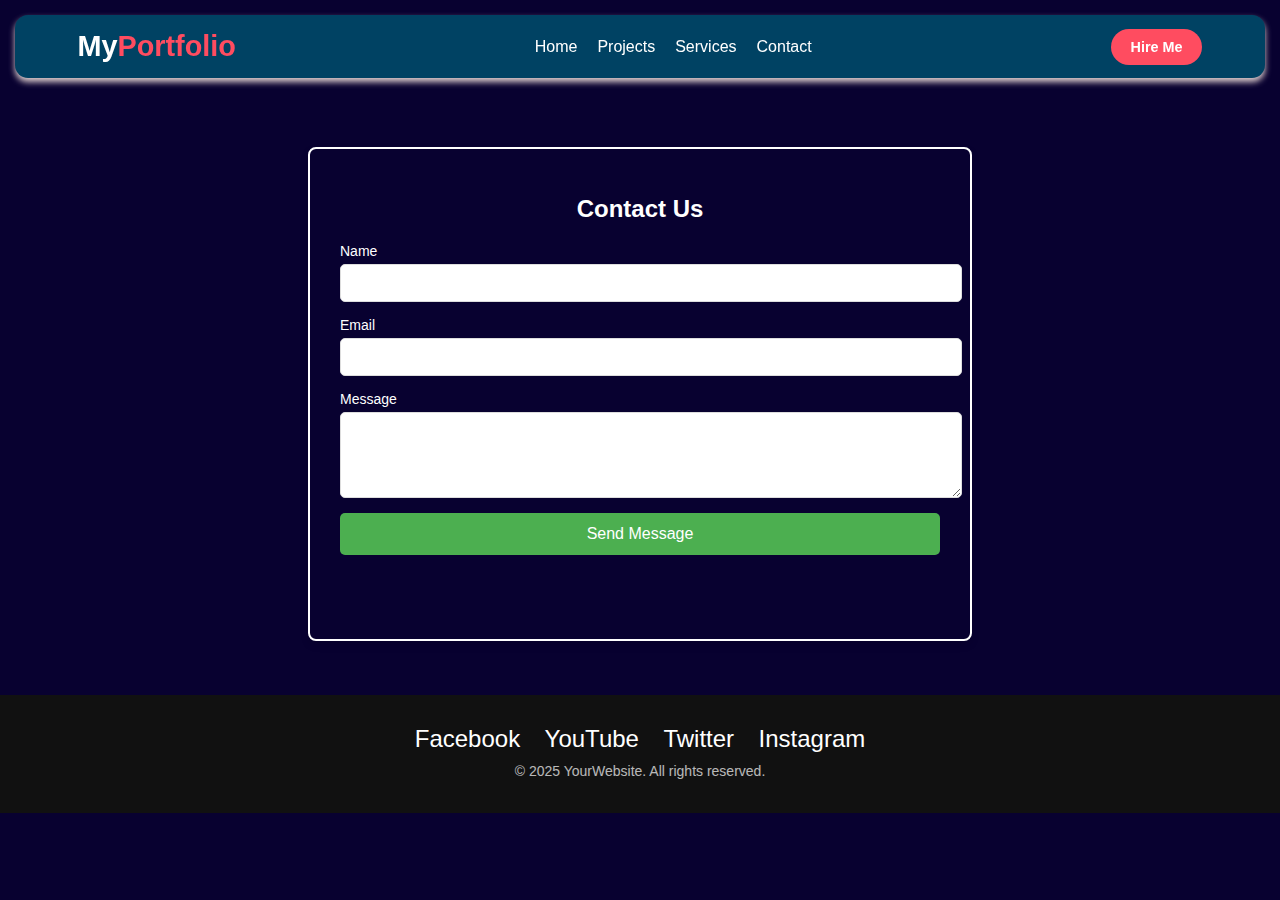
==== contact.html @ 408801b8 "update all" ====
<!DOCTYPE html>
<html lang="en">
<head>
    <meta charset="UTF-8">
    <meta name="viewport" content="width=device-width, initial-scale=1.0">
    <title>Md Rifat Rahman - Contact</title>
    <link rel="icon" href="favicon.ico" type="image/x-icon">
    <link rel="stylesheet" href="assets/css/styles.css"><link href="https://unpkg.com/aos@2.3.1/dist/aos.css" rel="stylesheet">
</head>
<body>

    <header class="portfolio-header" data-aos="fade-down" data-aos-duration="1000">
        <div class="container">
            <div class="logo">
                <a href="#">My<span>Portfolio</span></a>
            </div>
            <nav class="navigation">
                <ul>
                    <li><a href="index.html">Home</a></li>
                    <li><a href="projects.html">Projects</a></li>
                    <li><a href="services.html">Services</a></li>
                    <li><a href="#contact.html">Contact</a></li>
                </ul>
            </nav>
            <div class="cta-button">
                <a href="#hire-me" class="btn">Hire Me</a>
            </div>
        </div>
    </header>

    <br><br><br>

    <section class="contact-me">
        <div class="contact-container">
            <h1>Contact Us</h1>
            <form action="#" method="POST" class="contact-form">
                <label for="name">Name</label>
                <input type="text" id="name" name="name" required>
    
                <label for="email">Email</label>
                <input type="email" id="email" name="email" required>
    
                <label for="message">Message</label>
                <textarea id="message" name="message" rows="4" required></textarea>
    
                <button type="submit" class="submit-btn">Send Message</button>
                <br><br><br>
            </form>
        </div>
    </section>
    
    <br><br><br>
    
    <footer class="footer">
        <div class="social-icons">
            <a href="https://www.facebook.com/mdrrifat297/"><i class="fab fa-facebook"></i> Facebook</a>
            <a href="https://www.youtube.com/@Code_With_Rifat/"><i class="fab fa-youtube"></i> YouTube</a>
            <a href="https://twitter.com/mdrrifat297/"><i class="fab fa-twitter"></i> Twitter</a>
            <a href="https://www.instagram.com/mdrrifat297"><i class="fab fa-instagram"></i> Instagram</a>
        </div>
        <p>&copy; 2025 YourWebsite. All rights reserved.</p>
    </footer>

    <script src="assets/js/script.js" type="js"></script>
    <script src="https://unpkg.com/aos@2.3.1/dist/aos.js"></script>
    <script>
        AOS.init();
    </script>
</body>
</html>
---- assets/css/styles.css ----
body {
    background-color: #080130;
    color: #fff;
    font-family: Arial, sans-serif;
    margin: 0;
    padding: 0;
    box-sizing: border-box;
    height: 100%;
    width: 100%;
}

/* styles.css */
.portfolio-header {
    background-color: #004263;
    color: #fff;
    padding: 15px 0;
    margin: 15px;
    position: sticky;
    top: 0;
    z-index: 10;
    box-shadow: 0 4px 6px rgb(222, 206, 206);
    border-radius: 13px;
}


.container {
    width: 90%;
    max-width: 1200px;
    margin: 0 auto;
    display: flex;
    justify-content: space-between;
    align-items: center;
}

.logo a {
    text-decoration: none;
    font-size: 1.8rem;
    font-weight: bold;
    color: #fff;
}

.logo span {
    color: #ff4c60;
}

.navigation ul {
    list-style: none;
    display: flex;
    gap: 20px;
    margin: 0;
    padding: 0;
}

.navigation ul li a {
    text-decoration: none;
    color: #fff;
    font-size: 1rem;
    transition: color 0.3s;
}

.navigation ul li a:hover {
    color: #ff4c60;
}

.cta-button .btn {
    text-decoration: none;
    background-color: #ff4c60;
    color: #fff;
    padding: 10px 20px;
    border-radius: 25px;
    font-size: 0.9rem;
    font-weight: bold;
    transition: background-color 0.3s;
}

.cta-button .btn:hover {
    background-color: #e84255;
}

/* Responsive */
@media (max-width: 768px) {
    .container {
        flex-wrap: wrap;
        text-align: center;
    }

    .navigation ul {
        flex-direction: column;
        gap: 10px;
    }

    .cta-button {
        margin-top: 10px;
    }
}
.myself {
    color: white;
    padding: 20px 0;
    text-align: left;
    margin-right: 40px;
}
.myself-image img {
    width: 70%;
    height: 70%;
    object-fit: cover;
    border-radius: 20px;
}
.service img {
    width: 100%;
    height: 200px;
    object-fit: cover;
    border-radius: 10px;
}



.card {
    background: #00691e;
    padding: 20px;
    margin: auto;
    border-radius: 20px;
    box-shadow: 0 4px 8px rgba(0, 0, 0, 0.1);
    text-align: center;
    width: 400px;
    height: 100%;
    
}
.card img {
    width: 100px;
    border-radius: 50%;
    margin-bottom: 15px;
}
.card h2 {
    margin: 10px 0;
    color: #333;
}
.card a {
    display: inline-block;
    text-decoration: none;
    background: #24292e;
    color: #fff;
    padding: 10px 15px;
    border-radius: 5px;
    margin-top: 10px;
}
.card a:hover {
    background: #0366d6;
}





/* Main container */
.contact-container {
    background-color: #fff;
    padding: 30px;
    border-radius: 8px;
    box-shadow: 0 4px 8px rgba(0, 0, 0, 0.1);
    width: 100%;
    max-width: 600px;
}

/* Heading */
.contact-container {
    background: transparent;
    margin: auto;
    border: 2px solid #fff;
}
.contact-container h1 {
    font-size: 24px;
    margin-bottom: 20px;
    color: #ffffff;
    text-align: center;
}

/* Form Styling */
.contact-form {
    display: flex;
    flex-direction: column;
}

.contact-form label {
    margin-bottom: 5px;
    font-size: 14px;
    color: #ffffff;
}

.contact-form input,
.contact-form textarea {
    padding: 10px;
    margin-bottom: 15px;
    border: 1px solid #ddd;
    border-radius: 5px;
    font-size: 14px;
    width: 100%;
}

.contact-form button {
    padding: 12px;
    background-color: #4CAF50;
    color: white;
    border: none;
    border-radius: 5px;
    font-size: 16px;
    cursor: pointer;
}

.contact-form button:hover {
    background-color: #45a049;
}

/* Success message styling */
.success-message {
    text-align: center;
    color: green;
    font-size: 18px;
    margin-top: 20px;
}


.servicess {
    display: flex;
    justify-content: space-between;
    flex-wrap: wrap;
    gap: 20px;
    margin: 40px;
    padding: 20px;
    border: 1px solid #fff;
    border-radius: 8px;
}
.webservice {
    border-bottom: 1px solid #fff;
}
.androidservice {
    border-bottom: 1px solid #fff;
}



.projects-section {
    max-width: 1200px;
    margin: 0 auto;
    padding: 40px 20px;
}

.section-title {
    text-align: center;
    font-size: 36px;
    color: #ffffff;
    margin-bottom: 30px;
}

.projects-grid {
    display: grid;
    grid-template-columns: repeat(auto-fill, minmax(300px, 1fr));
    gap: 20px;
}

.project-card {
    background-color: #fff;
    border-radius: 10px;
    overflow: hidden;
    box-shadow: 0 4px 12px rgba(0, 0, 0, 0.1);
    transition: transform 0.3s ease, box-shadow 0.3s ease;
}

.project-card:hover {
    transform: translateY(-8px);
    box-shadow: 0 8px 24px rgba(0, 0, 0, 0.2);
}

.project-image {
    height: 200px;
    background-size: cover;
    background-position: center;
}

.project-content {
    padding: 20px;
    background-color: #024663;
}

.project-name {
    font-size: 24px;
    margin-bottom: 10px;
    color: #ffffff;
}

.project-summary {
    font-size: 16px;
    color: #02eeff;
    margin-bottom: 15px;
}

.project-link {
    font-size: 16px;
    color: #007bff;
    text-decoration: none;
    font-weight: bold;
}

.project-link:hover {
    text-decoration: underline;
}




.footer {
    background-color: #111;
    color: white;
    padding: 20px 0;
    text-align: center;
}
.footer .social-icons {
    margin: 10px 0;
}
.footer .social-icons a {
    color: white;
    text-decoration: none;
    margin: 0 10px;
    font-size: 24px;
    transition: 0.3s;
}
.footer .social-icons a:hover {
    color: #00bcd4;
}
.footer p {
    margin-top: 10px;
    font-size: 14px;
    opacity: 0.7;
}
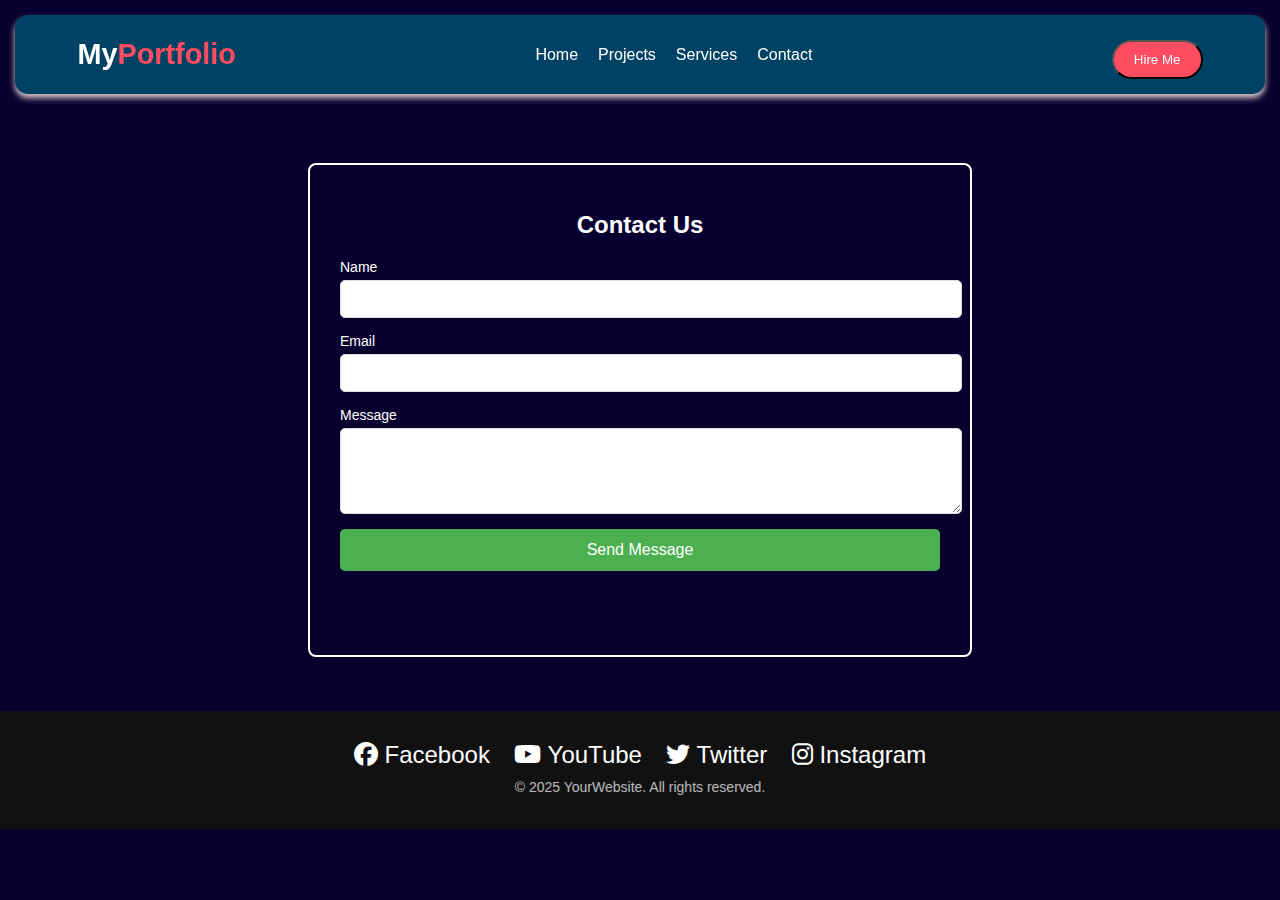
==== commit 9c183bff: "30-01-2025" ====
--- a/contact.html
+++ b/contact.html
@@ -6,6 +6,7 @@
     <title>Md Rifat Rahman - Contact</title>
     <link rel="icon" href="favicon.ico" type="image/x-icon">
     <link rel="stylesheet" href="assets/css/styles.css"><link href="https://unpkg.com/aos@2.3.1/dist/aos.css" rel="stylesheet">
+    <link rel="stylesheet" href="https://cdnjs.cloudflare.com/ajax/libs/font-awesome/6.4.2/css/all.min.css">
 </head>
 <body>
 
@@ -23,10 +24,49 @@
                 </ul>
             </nav>
             <div class="cta-button">
-                <a href="#hire-me" class="btn">Hire Me</a>
+                <button id="openDialogButton" class="hireBtn">Hire Me</button>
             </div>
         </div>
     </header>
+
+    <div id="customDialog" class="dialog">
+        <div class="dialog-content">
+            <span id="closeDialogButton" class="close">&times;</span>
+            <h3>Contact Details</h3>
+            <div class="contact-details">
+                <ul>
+                    <li><strong>WhatsApp:</strong> +880 1790-297297</li>
+                    <li><strong>Telegram:</strong> +880 1790-297297</li>
+                    <li><strong>Email:</strong> <a href="mailto:rmdrifat547@gmail.com">rmdrifat547@gmail.com</a></li>
+                    <li><strong>Fiverr:</strong> <a href="https://www.fiverr.com/mdrifatrahma870/buying?source=avatar_menu_profile">Click Here</a></li>
+                </ul>
+            </div>
+        </div>
+    </div>
+    
+    <script>
+        // Get the dialog and buttons
+        const openDialogButton = document.getElementById("openDialogButton");
+        const customDialog = document.getElementById("customDialog");
+        const closeDialogButton = document.getElementById("closeDialogButton");
+
+        // Open the dialog box when the button is clicked
+        openDialogButton.onclick = function() {
+            customDialog.style.display = "block";
+        }
+
+        // Close the dialog box when the close button is clicked
+        closeDialogButton.onclick = function() {
+            customDialog.style.display = "none";
+        }
+
+        // Close the dialog box if the user clicks outside of it
+        window.onclick = function(event) {
+            if (event.target == customDialog) {
+                customDialog.style.display = "none";
+            }
+        }
+    </script>
 
     <br><br><br>
 
--- a/assets/css/styles.css
+++ b/assets/css/styles.css
@@ -1,3 +1,4 @@
+/************* global file *************/
 body {
     background-color: #080130;
     color: #fff;
@@ -9,7 +10,6 @@
     width: 100%;
 }
 
-/* styles.css */
 .portfolio-header {
     background-color: #004263;
     color: #fff;
@@ -22,7 +22,6 @@
     border-radius: 13px;
 }
 
-
 .container {
     width: 90%;
     max-width: 1200px;
@@ -77,6 +76,20 @@
     background-color: #e84255;
 }
 
+.hireBtn {
+    background: #ff4c60;
+    color: white;
+    padding: 10px 20px;
+    border-radius: 20px;
+    text-decoration: none;
+    margin-top: 10px;
+    display: inline-block;
+}
+
+.hireBtn:hover {
+    background: #0cda27;
+}
+
 /* Responsive */
 @media (max-width: 768px) {
     .container {
@@ -112,8 +125,73 @@
     border-radius: 10px;
 }
 
-
-
+/* Style the dialog box */
+.dialog {
+    display: none; /* Hidden by default */
+    position: fixed;
+    z-index: 1;
+    left: 0;
+    top: 0;
+    width: 100%;
+    height: 100%;
+    overflow: auto;
+    background-color: rgba(0, 0, 0, 0.4); /* Black with transparency */
+}
+.dialog-content {
+    background-color: #1b1919;
+    margin: 15% auto;
+    padding: 20px;
+    border-radius: 20px;
+    border: 1px solid #888;
+    width: 80%;
+    max-width: 400px;
+}
+.close {
+    color: #aaa;
+    float: right;
+    font-size: 28px;
+    font-weight: bold;
+}
+.close:hover,
+.close:focus {
+    color: rgb(255, 0, 0);
+    text-decoration: none;
+    cursor: pointer;
+}
+
+/* footer section */
+.footer {
+    background-color: #111;
+    color: white;
+    padding: 20px 0;
+    text-align: center;
+}
+.footer .social-icons {
+    margin: 10px 0;
+}
+.footer .social-icons a {
+    color: white;
+    text-decoration: none;
+    margin: 0 10px;
+    font-size: 24px;
+    transition: 0.3s;
+}
+.footer .social-icons a:hover {
+    color: #00bcd4;
+}
+.footer p {
+    margin-top: 10px;
+    font-size: 14px;
+    opacity: 0.7;
+}
+
+
+
+
+
+
+/************** index.html *************/
+/* github link */
 .card {
     background: #00691e;
     padding: 20px;
@@ -123,7 +201,6 @@
     text-align: center;
     width: 400px;
     height: 100%;
-    
 }
 .card img {
     width: 100px;
@@ -151,74 +228,80 @@
 
 
 
-/* Main container */
-.contact-container {
+/************* project.html *************/
+
+.projects-section {
+    max-width: 1200px;
+    margin: 0 auto;
+    padding: 40px 20px;
+}
+
+.section-title {
+    text-align: center;
+    font-size: 36px;
+    color: #ffffff;
+    margin-bottom: 30px;
+}
+
+.projects-grid {
+    display: grid;
+    grid-template-columns: repeat(auto-fill, minmax(300px, 1fr));
+    gap: 20px;
+}
+
+.project-card {
     background-color: #fff;
-    padding: 30px;
-    border-radius: 8px;
-    box-shadow: 0 4px 8px rgba(0, 0, 0, 0.1);
-    width: 100%;
-    max-width: 600px;
-}
-
-/* Heading */
-.contact-container {
-    background: transparent;
-    margin: auto;
-    border: 2px solid #fff;
-}
-.contact-container h1 {
+    border-radius: 10px;
+    overflow: hidden;
+    box-shadow: 0 4px 12px rgba(0, 0, 0, 0.1);
+    transition: transform 0.3s ease, box-shadow 0.3s ease;
+}
+
+.project-card:hover {
+    transform: translateY(-8px);
+    box-shadow: 0 8px 24px rgba(0, 0, 0, 0.2);
+}
+
+.project-image {
+    height: 200px;
+    background-size: cover;
+    background-position: center;
+}
+
+.project-content {
+    padding: 20px;
+    background-color: #024663;
+}
+
+.project-name {
     font-size: 24px;
-    margin-bottom: 20px;
+    margin-bottom: 10px;
     color: #ffffff;
-    text-align: center;
-}
-
-/* Form Styling */
-.contact-form {
-    display: flex;
-    flex-direction: column;
-}
-
-.contact-form label {
-    margin-bottom: 5px;
-    font-size: 14px;
-    color: #ffffff;
-}
-
-.contact-form input,
-.contact-form textarea {
-    padding: 10px;
+}
+
+.project-summary {
+    font-size: 16px;
+    color: #02eeff;
     margin-bottom: 15px;
-    border: 1px solid #ddd;
-    border-radius: 5px;
-    font-size: 14px;
-    width: 100%;
-}
-
-.contact-form button {
-    padding: 12px;
-    background-color: #4CAF50;
-    color: white;
-    border: none;
-    border-radius: 5px;
+}
+
+.project-link {
     font-size: 16px;
-    cursor: pointer;
-}
-
-.contact-form button:hover {
-    background-color: #45a049;
-}
-
-/* Success message styling */
-.success-message {
-    text-align: center;
-    color: green;
-    font-size: 18px;
-    margin-top: 20px;
-}
-
-
+    color: #007bff;
+    text-decoration: none;
+    font-weight: bold;
+}
+
+.project-link:hover {
+    text-decoration: underline;
+}
+
+
+
+
+
+
+/************* service.html *************/
 .servicess {
     display: flex;
     justify-content: space-between;
@@ -238,96 +321,75 @@
 
 
 
-.projects-section {
-    max-width: 1200px;
-    margin: 0 auto;
-    padding: 40px 20px;
-}
-
-.section-title {
-    text-align: center;
-    font-size: 36px;
+
+
+/************* contact.html *************/
+
+/* Main container */
+.contact-container {
+    background-color: #fff;
+    padding: 30px;
+    border-radius: 8px;
+    box-shadow: 0 4px 8px rgba(0, 0, 0, 0.1);
+    width: 100%;
+    max-width: 600px;
+}
+
+/* Heading */
+.contact-container {
+    background: transparent;
+    margin: auto;
+    border: 2px solid #fff;
+}
+.contact-container h1 {
+    font-size: 24px;
+    margin-bottom: 20px;
     color: #ffffff;
-    margin-bottom: 30px;
-}
-
-.projects-grid {
-    display: grid;
-    grid-template-columns: repeat(auto-fill, minmax(300px, 1fr));
-    gap: 20px;
-}
-
-.project-card {
-    background-color: #fff;
-    border-radius: 10px;
-    overflow: hidden;
-    box-shadow: 0 4px 12px rgba(0, 0, 0, 0.1);
-    transition: transform 0.3s ease, box-shadow 0.3s ease;
-}
-
-.project-card:hover {
-    transform: translateY(-8px);
-    box-shadow: 0 8px 24px rgba(0, 0, 0, 0.2);
-}
-
-.project-image {
-    height: 200px;
-    background-size: cover;
-    background-position: center;
-}
-
-.project-content {
-    padding: 20px;
-    background-color: #024663;
-}
-
-.project-name {
-    font-size: 24px;
-    margin-bottom: 10px;
+    text-align: center;
+}
+
+/* Form Styling */
+.contact-form {
+    display: flex;
+    flex-direction: column;
+}
+
+.contact-form label {
+    margin-bottom: 5px;
+    font-size: 14px;
     color: #ffffff;
 }
 
-.project-summary {
+.contact-form input,
+.contact-form textarea {
+    padding: 10px;
+    margin-bottom: 15px;
+    border: 1px solid #ddd;
+    border-radius: 5px;
+    font-size: 14px;
+    width: 100%;
+}
+
+.contact-form button {
+    padding: 12px;
+    background-color: #4CAF50;
+    color: white;
+    border: none;
+    border-radius: 5px;
     font-size: 16px;
-    color: #02eeff;
-    margin-bottom: 15px;
-}
-
-.project-link {
-    font-size: 16px;
-    color: #007bff;
-    text-decoration: none;
-    font-weight: bold;
-}
-
-.project-link:hover {
-    text-decoration: underline;
-}
-
-
-
-
-.footer {
-    background-color: #111;
-    color: white;
-    padding: 20px 0;
-    text-align: center;
-}
-.footer .social-icons {
-    margin: 10px 0;
-}
-.footer .social-icons a {
-    color: white;
-    text-decoration: none;
-    margin: 0 10px;
-    font-size: 24px;
-    transition: 0.3s;
-}
-.footer .social-icons a:hover {
-    color: #00bcd4;
-}
-.footer p {
-    margin-top: 10px;
-    font-size: 14px;
-    opacity: 0.7;
-}+    cursor: pointer;
+}
+
+.contact-form button:hover {
+    background-color: #45a049;
+}
+
+/* Success message styling */
+.success-message {
+    text-align: center;
+    color: green;
+    font-size: 18px;
+    margin-top: 20px;
+}
+
+
